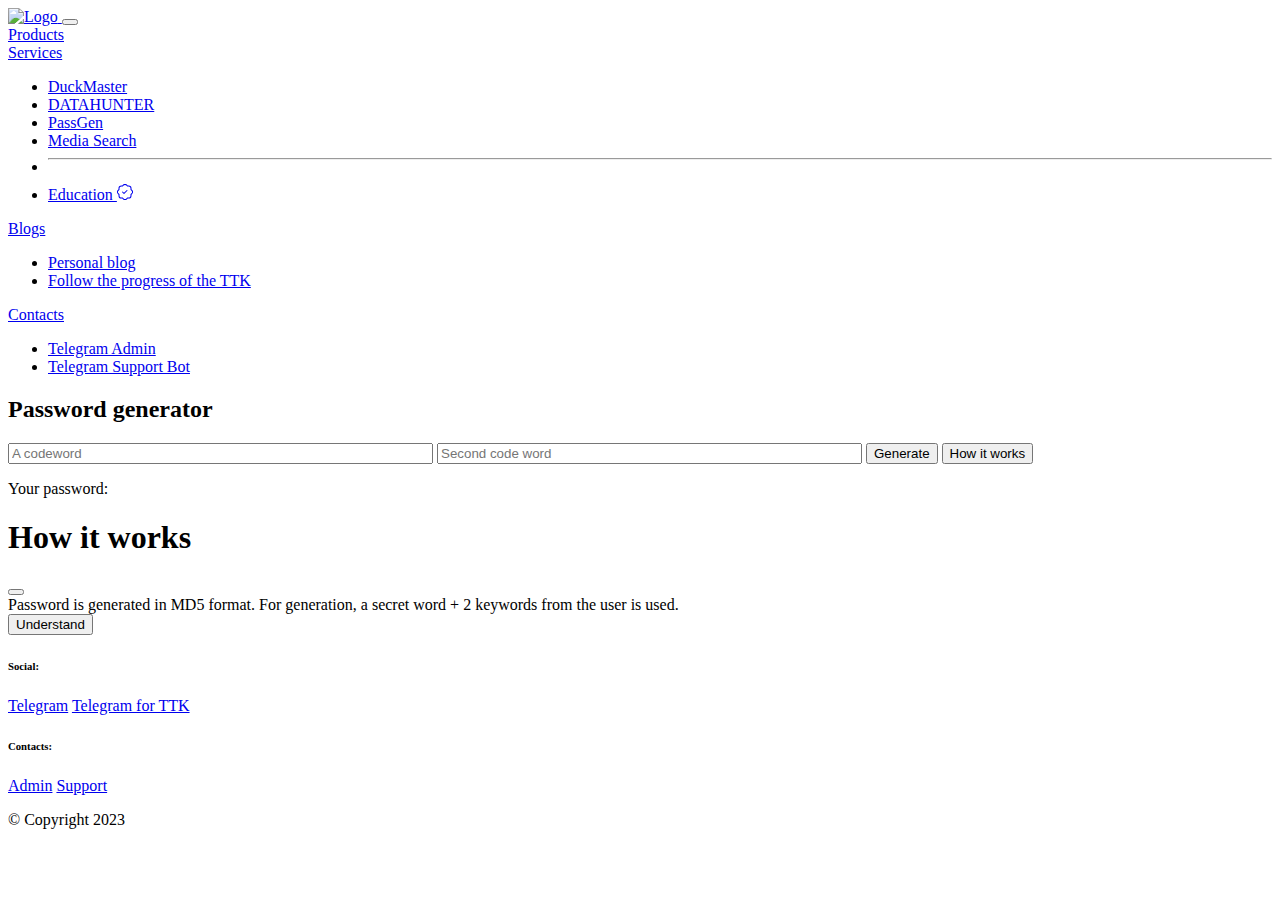
==== generator.html @ 8b2651e1 "Update generator.html" ====
<!DOCTYPE html>
<html>
<head>
    <meta charset="UTF-8" />
    <meta http-equiv="X-UA-Compatible" content="IE=edge" />
    <meta name="viewport" content="width=device-width, initial-scale=1.0" />
    <title>NETHUNTER | PassGen</title>
    <link
      rel="apple-touch-icon"
      sizes="180x180"
      href="sources/files/apple-touch-icon.png"
    />
    <link
      rel="icon"
      type="image/png"
      sizes="32x32"
      href="sources/files/icon-32x32.png"
    />
    <link
      rel="icon"
      type="image/png"
      sizes="16x16"
      href="sources/files/icon-16x16.png"
    />
    <link rel="manifest" href="/site.webmanifest" />
    <link href="sources/styles/bootstrap/bootstrap.min.css" rel="stylesheet" />
    <link href="sources/styles/passgen.css" rel="stylesheet" />
  </head>
  <!-- Google tag (gtag.js) -->
    <script async src="https://www.googletagmanager.com/gtag/js?id=G-B3YZ1ETG2L"></script>
    <script>
        window.dataLayer = window.dataLayer || [];
        function gtag(){dataLayer.push(arguments);}
        gtag('js', new Date());

        gtag('config', 'G-B3YZ1ETG2L');
    </script>

<body>
    <div class="wrapper">
      <header>
        <nav
          class="navbar navbar-expand-lg bg-body-tertiary"
          data-bs-theme="dark"
        >
          <div class="container-fluid">
            <a class="navbar-brand" href="/">
              <img
                src="sources/files/logo.svg"
                alt="Logo"
                width="50"
                height="50"
              />
            </a>
            <button
              class="navbar-toggler"
              type="button"
              data-bs-toggle="collapse"
              data-bs-target="#navbarNavAltMarkup"
              aria-controls="navbarNavAltMarkup"
              aria-expanded="false"
              aria-label="Toggle navigation"
            >
              <span class="navbar-toggler-icon"></span>
            </button>
            <div class="collapse navbar-collapse" id="navbarNavAltMarkup">
              <div class="navbar-nav">
                <a class="nav-link" href="/#products">Products</a>
                <li class="nav-item dropdown">
                  <a
                    class="nav-link dropdown-toggle"
                    href="#"
                    role="button"
                    data-bs-toggle="dropdown"
                    aria-expanded="false"
                  >
                    Services
                  </a>
                  <ul class="dropdown-menu">
                    <li><a class="dropdown-item" href="duckmaster.html">DuckMaster</a></li>
                    <li>
                      <a class="dropdown-item" href="https://t.me/nethunterosintbot?start=5193366418" target="_blank">DATAHUNTER</a>
                    </li>
                    <li><a class="dropdown-item" href="generator.html">PassGen</a></li>
                    <li>
                      <a class="dropdown-item disabled" href="#" data-bs-toggle="modal">Media Search</a>
                    </li>
                    <li><hr class="dropdown-divider" /></li>
                    <li>
                      <a class="dropdown-item disabled" href="#" data-bs-toggle="modal"
                        >Education
                        <svg
                          xmlns="sources/files/patch_check.svg"
                          width="16"
                          height="16"
                          fill="currentColor"
                          class="bi bi-patch-check"
                          viewBox="0 0 16 16"
                        >
                          <path
                            fill-rule="evenodd"
                            d="M10.354 6.146a.5.5 0 0 1 0 .708l-3 3a.5.5 0 0 1-.708 0l-1.5-1.5a.5.5 0 1 1 .708-.708L7 8.793l2.646-2.647a.5.5 0 0 1 .708 0z"
                          />
                          <path
                            d="m10.273 2.513-.921-.944.715-.698.622.637.89-.011a2.89 2.89 0 0 1 2.924 2.924l-.01.89.636.622a2.89 2.89 0 0 1 0 4.134l-.637.622.011.89a2.89 2.89 0 0 1-2.924 2.924l-.89-.01-.622.636a2.89 2.89 0 0 1-4.134 0l-.622-.637-.89.011a2.89 2.89 0 0 1-2.924-2.924l.01-.89-.636-.622a2.89 2.89 0 0 1 0-4.134l.637-.622-.011-.89a2.89 2.89 0 0 1 2.924-2.924l.89.01.622-.636a2.89 2.89 0 0 1 4.134 0l-.715.698a1.89 1.89 0 0 0-2.704 0l-.92.944-1.32-.016a1.89 1.89 0 0 0-1.911 1.912l.016 1.318-.944.921a1.89 1.89 0 0 0 0 2.704l.944.92-.016 1.32a1.89 1.89 0 0 0 1.912 1.911l1.318-.016.921.944a1.89 1.89 0 0 0 2.704 0l.92-.944 1.32.016a1.89 1.89 0 0 0 1.911-1.912l-.016-1.318.944-.921a1.89 1.89 0 0 0 0-2.704l-.944-.92.016-1.32a1.89 1.89 0 0 0-1.912-1.911l-1.318.016z"
                          /></svg></a>
                    </li>
                  </ul>
                </li>
                <li class="nav-item dropdown">
                  <a
                    class="nav-link dropdown-toggle"
                    href="#"
                    role="button"
                    data-bs-toggle="dropdown"
                    aria-expanded="false"
                  >
                    Blogs
                  </a>
                  <ul class="dropdown-menu">
                    <li><a class="dropdown-item" href="http://t.me/nethunter_channel" target="_blank">Personal blog</a></li>
                    <li>
                      <a class="dropdown-item" href="http://t.me/tactical_toolkit" target="_blank"
                        >Follow the progress of the TTK</a
                      >
                    </li>
                  </ul>
                </li>
                <li class="nav-item dropdown">
                  <a
                    class="nav-link dropdown-toggle"
                    href="#"
                    role="button"
                    data-bs-toggle="dropdown"
                    aria-expanded="false"
                  >
                    Contacts
                  </a>
                  <ul class="dropdown-menu">
                    <li>
                      <a class="dropdown-item" href="http://t.me/iceheart_01" target="_blank">Telegram Admin</a>
                    </li>
                    <li>
                      <a class="dropdown-item" href="http://t.me/nethunter_feedback_bot" target="_blank">Telegram Support Bot</a>
                    </li>
                  </ul>
                </li>
              </div>
            </div>
          </div>
        </nav>
      </header>
        <main>
            <div class="container mt-5">
              <h2 class="todo__caption">Password generator</h2>
              <input type="text" class="form-control" id="site_url" size="50" placeholder="A codeword">
              <input type="text" class="form-control" id="keyword" size="50" placeholder="Second code word">
              <button class="btn btn-warning mt-2 mb-2" onclick="generate()">Generate</button>
              <button type="button" class="btn btn-outline-info mb-3" data-bs-toggle="modal" data-bs-target="#exampleModal">How it works</button>
              <p>Your password:</p>
              <div id="pass_text" style="font-weight: bold"></div>
              <!-- Modal -->
              <div class="modal fade" id="exampleModal" tabindex="-1" aria-labelledby="exampleModalLabel" aria-hidden="true" data-bs-theme="dark">
                <div class="modal-dialog">
                  <div class="modal-content">
                    <div class="modal-header">
                      <h1 class="modal-title fs-5" id="exampleModalLabel">How it works</h1>
                      <button type="button" class="btn-close" data-bs-dismiss="modal" aria-label="Close"></button>
                    </div>
                    <div class="modal-body">
                      Password is generated in MD5 format. For generation, a secret word + 2 keywords from the user is used.
                    </div>
                    <div class="modal-footer">
                      <button type="button" class="btn btn-outline-secondary" data-bs-dismiss="modal" aria-label="Close">Understand</button>
                    </div>
                  </div>
                </div>
              </div>
            </div>
        </main>
        <footer>
          <div class="container text-center">
            <div class="row">
              <div class="col-lg-4 col-md-12">
                <div class="category mt-2">
                  <h6>Social:</h6>
                    <a href="http://t.me/nethunter_channel" target="_blank">Telegram</a>
                    <a href="http://t.me/tactical_toolkit" target="_blank">Telegram for TTK</a>
                </div>
              </div>
              <div class="col-lg-4 col-md-12">
                <div class="category mt-2">
                  <h6>Contacts:</h6>
                  <a href="http://t.me/iceheart_01" target="_blank">Admin</a>
                  <a href="http://t.me/nethunter_feedback_bot" target="_blank">Support</a>
                </div>
              </div>
              <div class="col-lg-4 col-md-12">
                <p class="mt-2">&copy; Copyright 2023</p>
              </div>
            </div>
          </div>
        </footer>
    </div>
    <script src="sources/js/md5.min.js"></script>
    <script src="sources/js/passgen.js">
    </script>
    <script src="sources/js/bootstrap/bootstrap.bundle.min.js"></script>
</body>

</html>
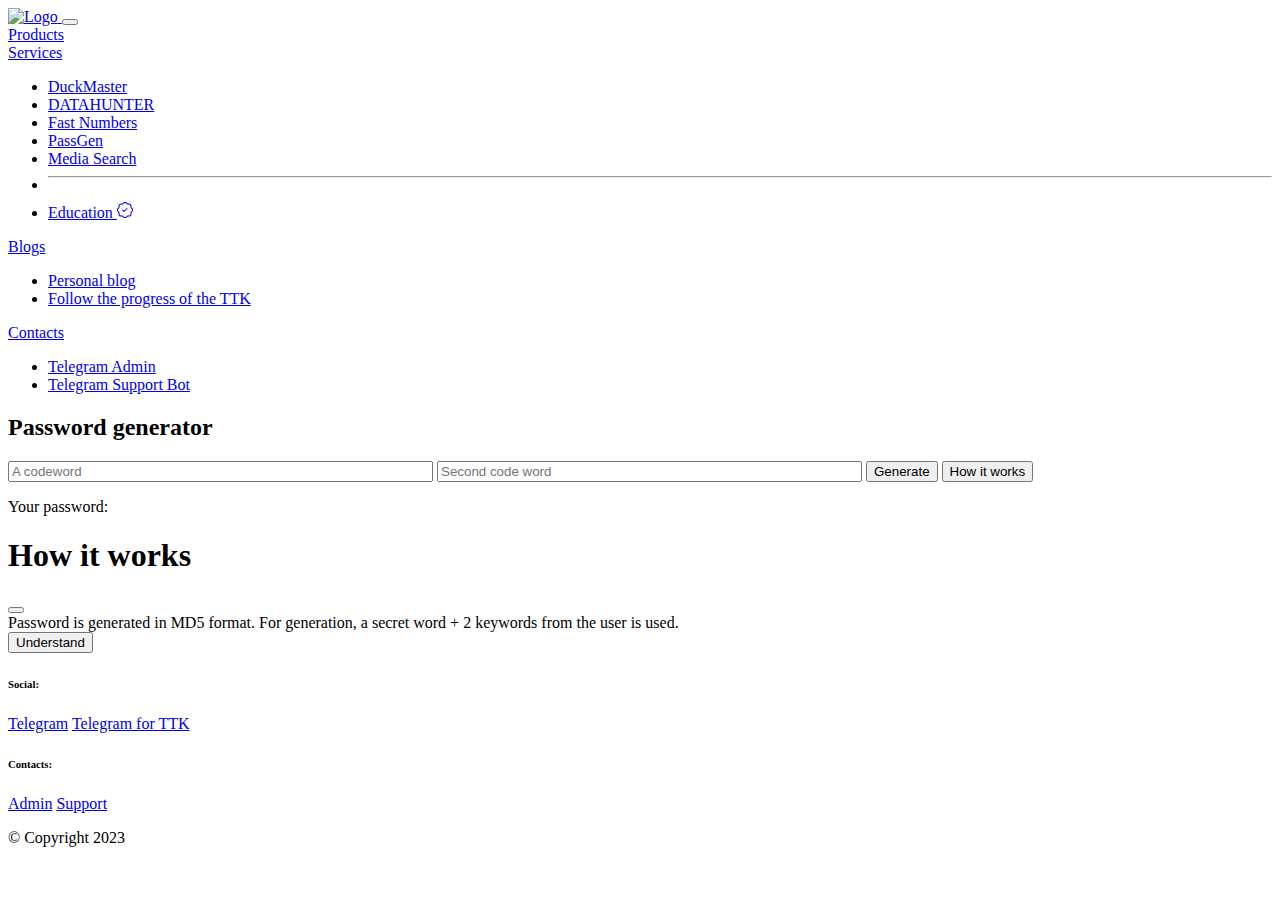
==== commit b484f8bc: "Add files via upload" ====
--- a/generator.html
+++ b/generator.html
@@ -4,6 +4,7 @@
     <meta charset="UTF-8" />
     <meta http-equiv="X-UA-Compatible" content="IE=edge" />
     <meta name="viewport" content="width=device-width, initial-scale=1.0" />
+    <meta name="description" content="A strong password generator that you can use for your accounts." />
     <title>NETHUNTER | PassGen</title>
     <link
       rel="apple-touch-icon"
@@ -81,6 +82,9 @@
                     <li>
                       <a class="dropdown-item" href="https://t.me/nethunterosintbot?start=5193366418" target="_blank">DATAHUNTER</a>
                     </li>
+                    <li>
+                      <a class="dropdown-item" href="https://t.me/Fast_Numbers_Bot?start=5193366418" target="_blank">Fast Numbers</a>
+                    </li>
                     <li><a class="dropdown-item" href="generator.html">PassGen</a></li>
                     <li>
                       <a class="dropdown-item disabled" href="#" data-bs-toggle="modal">Media Search</a>
